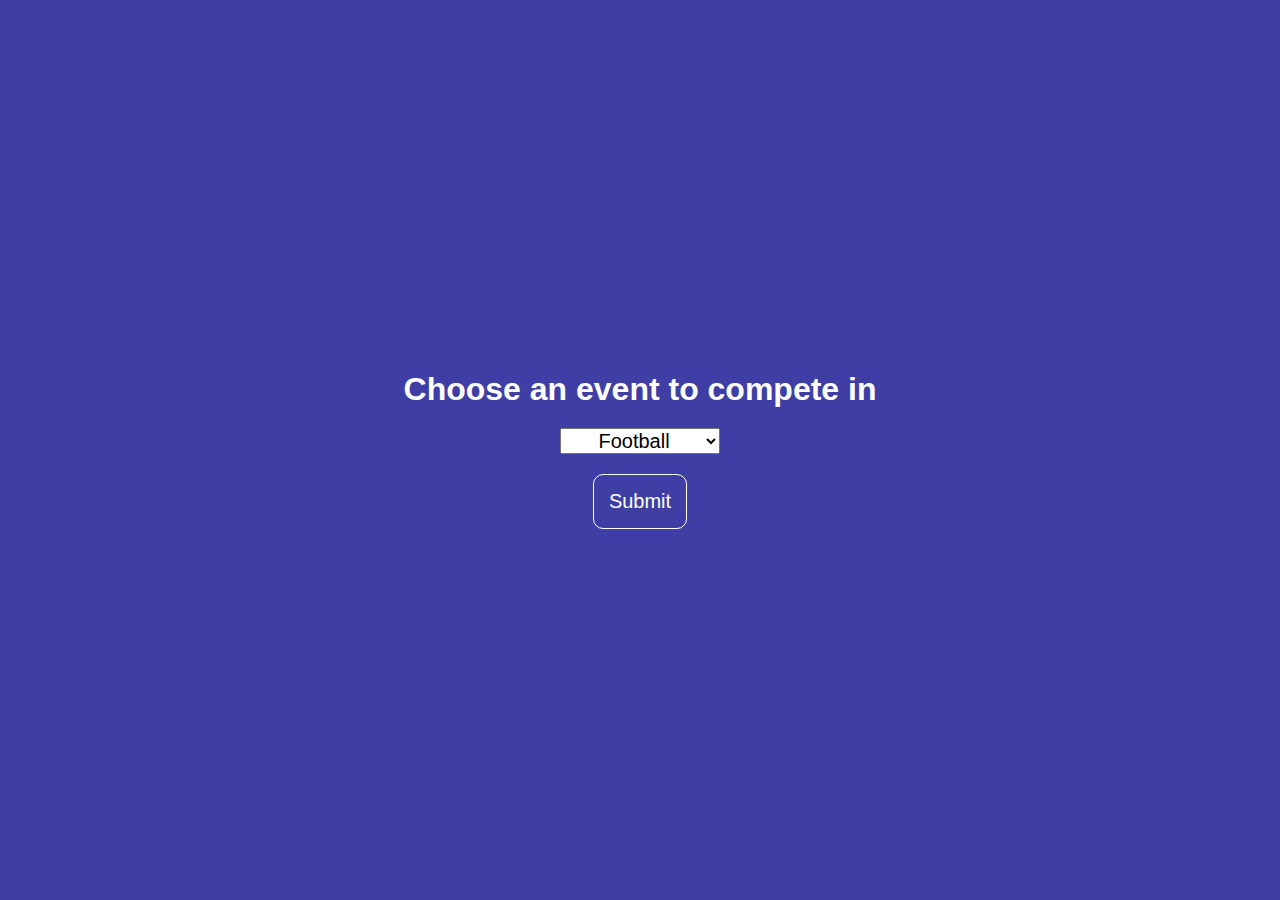
==== events_teams/index.html @ 851eb03e "first" ====
<!DOCTYPE html>
<html lang="en">
<head>
    <meta charset="UTF-8">
    <meta name="viewport" content="width=device-width, initial-scale=1.0">
    <title>events</title>
    <link rel="stylesheet" href="style.css">
</head>
<body>
    <h1>Choose an event to compete in</h1>
    <form id="team_events_form">
        <select name="events_teams" id="teams_events">
            <option value="football">Football</option>
            <option value="volleyball">volleyball</option>
            <option value="e-sports">E-sports</option>
            <option value="puzzels">Puzzels</option>
            <option value="WWE">WWE</option>
        </select>
        <button type="submit">Submit</button>
    </form>
    <script src="script.js"></script>
</body>
</html>
---- events_teams/style.css ----
*{
    margin: 0;
    padding: 0;
    box-sizing: border-box;
    font-family: Arial, Helvetica, sans-serif;
}

body{
    display: flex;
    align-items: center;
    justify-content: center;
    flex-direction: column;
    gap: 20px;
    background-color: rgb(62, 62, 164);
    color: #fff;
    min-height: 100vh;
}
form{
    display: flex;
    align-items: center;
    justify-content: center;
    flex-direction: column;
    gap: 20px;   
}
form select{
    text-align: center;
    width: 10rem;
    font-size: 20px;
    font-family:Arial, Helvetica, sans-serif;
}
form button{
    padding: 15px;
    font-size: 20px;
    background-color: transparent;
    color:#fff;
    border: 1px solid #fff;
    border-radius:10px;
    cursor: pointer;
}
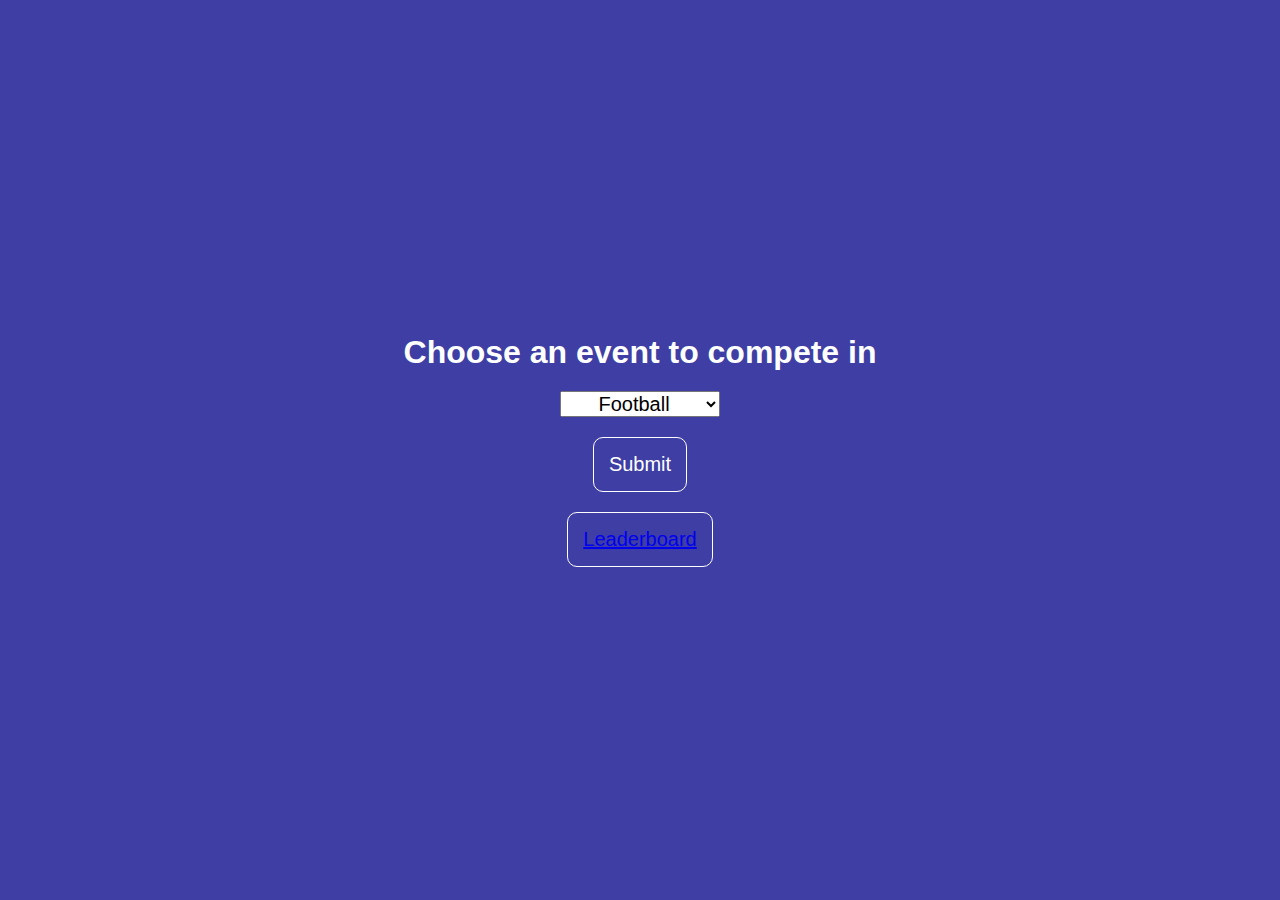
==== commit 9849d131: "sec" ====
--- a/events_teams/index.html
+++ b/events_teams/index.html
@@ -18,6 +18,7 @@
         </select>
         <button type="submit">Submit</button>
     </form>
+    <button><a href="../leaderboard/index.html">Leaderboard</a></button>
     <script src="script.js"></script>
 </body>
 </html>--- a/events_teams/style.css
+++ b/events_teams/style.css
@@ -28,7 +28,7 @@
     font-size: 20px;
     font-family:Arial, Helvetica, sans-serif;
 }
-form button{
+button{
     padding: 15px;
     font-size: 20px;
     background-color: transparent;
